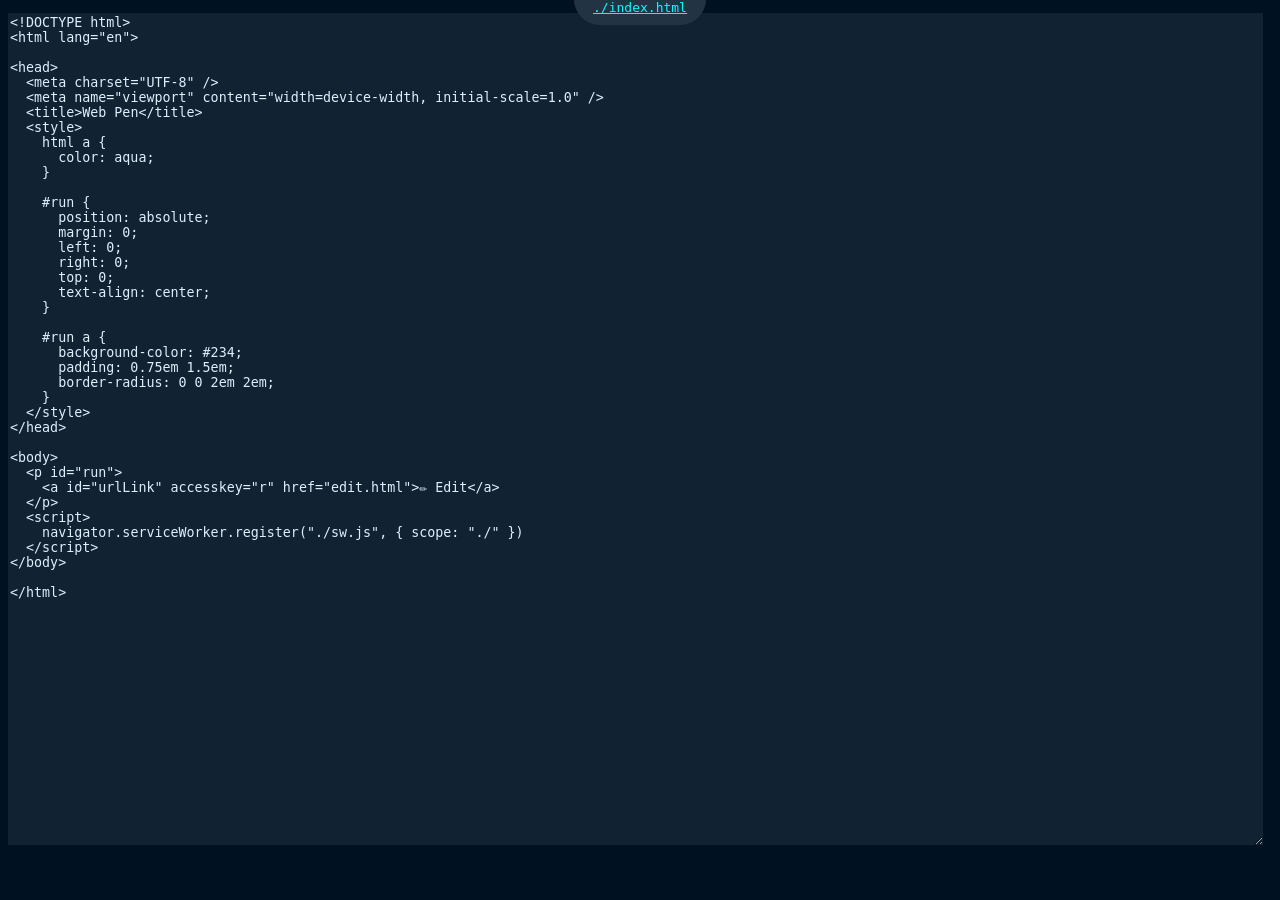
==== edit.html @ 750d2f59 "new foundation" ====
<!DOCTYPE html>
<html lang="en">

<head>
  <meta charset="UTF-8" />
  <meta name="viewport" content="width=device-width, initial-scale=1.0" />
  <title>Web Pen</title>
  <style>
    html,
    textarea {
      font-family: monospace;
      background: #012;
      color: #def;
    }

    textarea {
      border-width: 0;
      outline: none;
      background: #123;
      width: 99%;
      height: 92vh;
    }

    a {
      color: aqua;
    }

    #run {
      position: absolute;
      margin: 0;
      left: 0;
      right: 0;
      top: 0;
      text-align: center;
    }

    #run a {
      background-color: #234;
      padding: 0.75em 1.5em;
      border-radius: 0 0 2em 2em;
    }
  </style>
</head>

<body>
  <p id="run">
    <a id="urlLink" accesskey="r" href="">👟 Run</a>
  </p>
  <p>
    <textarea id="bodyInp" autofocus spellcheck=false cols=80 rows=20></textarea>
  </p>
  <script>
    let url, list = []

    async function load() {
      if (!location.hash) location.replace("#./index.html")
      url = location.hash.replace("#", "")
      document.getElementById("urlLink").href = url
      document.getElementById("urlLink").textContent = url

      fetch(url).then(resp => {
        resp.text().then(text => {
          document.getElementById("bodyInp").value = text
        })
      })
    }

    addEventListener("hashchange", load)
    document.getElementById("bodyInp")?.addEventListener("change", e => {
      if (document.getElementById("bodyInp").value.trim()) {
        fetch(url, { method: "put", body: document.getElementById("bodyInp").value }).then(resp => {
          if (!resp?.ok) resp.text().then(alert)
        })
      } else {
        //if (!confirm(`Delete ${url} ?`)) return
        fetch(url, { method: "delete" }).then(resp => {
          if (!resp?.ok) resp.text().then(alert)
        })
      }
    })

    load()
    navigator.serviceWorker.register("./sw.js", { scope: "./" })
  </script>
  <script>
    const codeEditor = document.getElementById("bodyInp")
    let selectedTxt = ""
    let dictionary = []
    let codeLength = 0

    function init() {
      updateDictionary()
      document.getElementById("bodyInp").addEventListener("keyup", () => {
        selectedTxt = codeEditor.value.substring(codeEditor.selectionStart, codeEditor.selectionEnd)
      })
      document.getElementById("bodyInp").addEventListener("mouseup", (e) => {
        selectedTxt = codeEditor.value.substring(codeEditor.selectionStart, codeEditor.selectionEnd)
      })
      document.getElementById("bodyInp").addEventListener("keydown", (e) => {
        if (e.key === "Tab" && !e.ctrlKey) e.preventDefault()
        setTimeout(() => {
          codeEditor.focus()
          switch (e.key) {
            case "Backspace":
            case "Delete":
              selectedTxt = ""
              break
            case "Tab":
              if (e.ctrlKey) return
              if (selectedTxt) insert(selectedTxt)
              else insert(detectIndent())
              break
            case "Enter":
              let lastLine = codeEditor.value.substring(0, codeEditor.selectionStart).trim().split("\n").pop()
              insert(lastLine.substring(0, lastLine.indexOf(lastLine.trim())))
              break

            case "\"":
            case "'":
              if (codeEditor.value.substr(codeEditor.selectionEnd, 1) === e.key) {
                codeEditor.selectionEnd++
                insert("")
              } else {
                insert("", selectedTxt, e.key)
              }
              break
            case "(":
              insert("", selectedTxt, ")")
              break
            case "[":
              insert("", selectedTxt, "]")
              break
            case "{":
              insert("", selectedTxt, "}")
              break

            case ")":
            case "]":
            case "}":
              if (codeEditor.value.substr(codeEditor.selectionEnd, 1) === e.key) {
                codeEditor.selectionEnd++
                insert("")
              }
              break

            default:
              if (e.key.length === 1) {
                if (e.key.match(/[_A-Za-z0-9]/)) suggest()
                else updateDictionary()
              }
          }
        })
      }
      )
    }

    function detectIndent() {
      let code = codeEditor.value.trim().split("\n")
      for (let i = 0; i < code.length; i++) {
        const line = code[i]
        if (line.trim() && line.substring(0, line.indexOf(line.trim()))) {
          return line.substring(0, line.indexOf(line.trim()))
        }
      }
      return "\t"
    }
    function suggest() {
      if (codeEditor.value[codeEditor.selectionEnd].match(/[_A-Za-z0-9]/)) return
      let pos = codeEditor.selectionStart
      let code = codeEditor.value.substring(0, pos).split("\n").pop()
      let word = ""
      for (let i = 0; i < code.length; i++) {
        const char = code[i]
        if (char.match(/[_A-Za-z]/) || (word && char.match(/[0-9]/))) {
          word += char
        } else {
          word = ""
        }
      }
      if (!word) return
      for (let i = 0; i < dictionary.length; i++) {
        const entry = dictionary[i]
        if (entry.substring(0, word.length) === word) {
          insert("", entry.substring(word.length))
          dictionary.splice(i, 1)
          dictionary.unshift(entry)
          return
        }
      }
    }
    function updateDictionary() {
      let words = []
      let code = codeEditor.value + "\n"
      let word = ""
      for (let i = 0; i < code.length; i++) {
        const char = code[i]
        if (char.match(/[_A-Za-z]/) || (word && char.match(/[0-9]/))) {
          word += char
        } else if (word) {
          if (words.indexOf(word) < 0) words.push(word)
          if (dictionary.indexOf(word) < 0) dictionary.push(word)
          word = ""
        }
      }
      for (let i = 0; i < dictionary.length; i++) {
        const word = dictionary[i]
        if (words.indexOf(word) < 0) {
          dictionary.splice(i, 1)
        }
      }
    }
    function insert(before = "", selected = "", after = "") {
      let start = codeEditor.selectionStart
      let end = codeEditor.selectionEnd
      codeEditor.value = codeEditor.value.substring(0, start) + before + selected + after + codeEditor.value.substring(end)
      codeEditor.selectionStart = start + before.length
      codeEditor.selectionEnd = codeEditor.selectionStart + selected.length
    }
    setTimeout(init)
  </script>
</body>

</html>
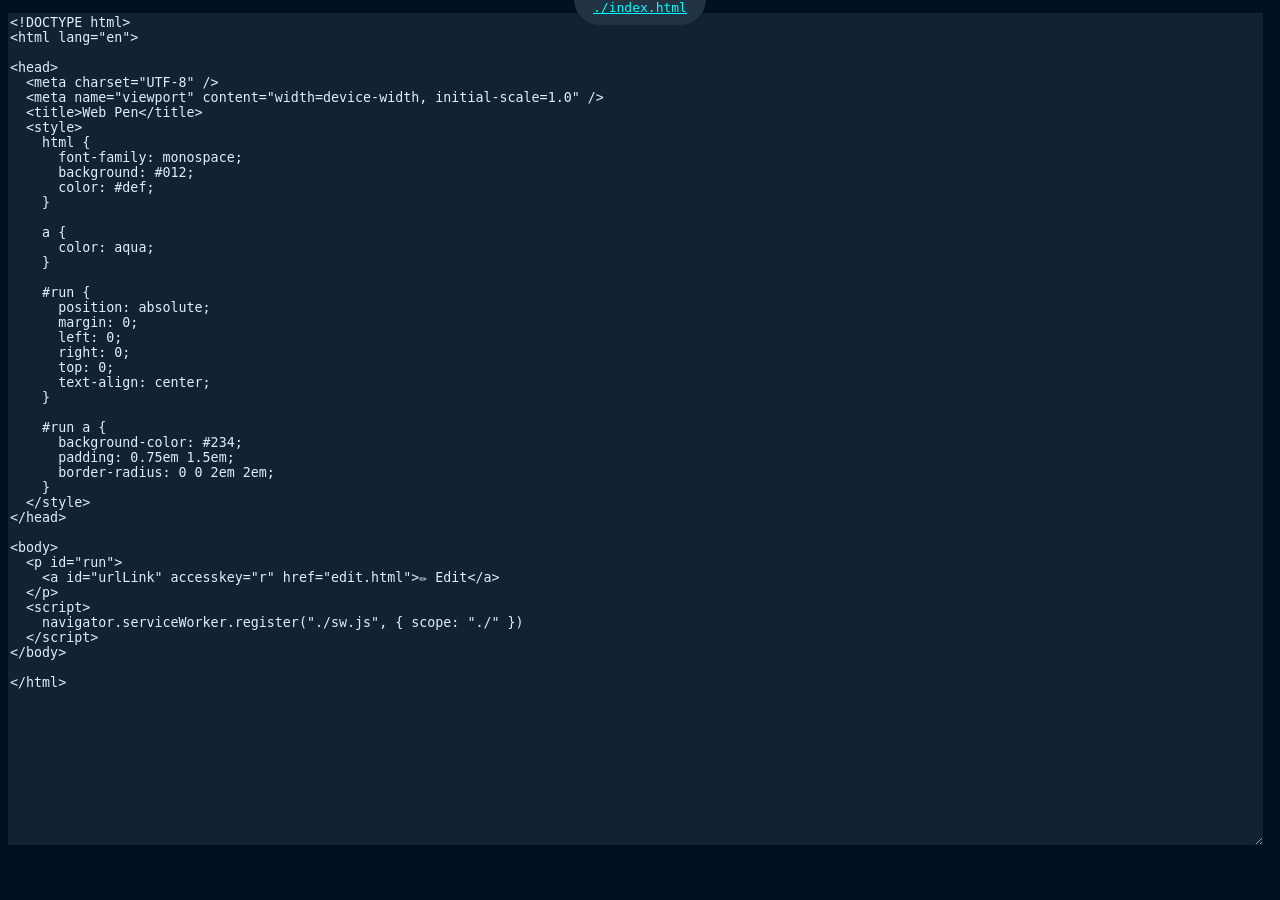
==== commit e4235ca8: "match eof" ====
--- a/edit.html
+++ b/edit.html
@@ -165,7 +165,7 @@
       return "\t"
     }
     function suggest() {
-      if (codeEditor.value[codeEditor.selectionEnd].match(/[_A-Za-z0-9]/)) return
+      if (codeEditor.value[codeEditor.selectionEnd]?.match(/[_A-Za-z0-9]/)) return
       let pos = codeEditor.selectionStart
       let code = codeEditor.value.substring(0, pos).split("\n").pop()
       let word = ""
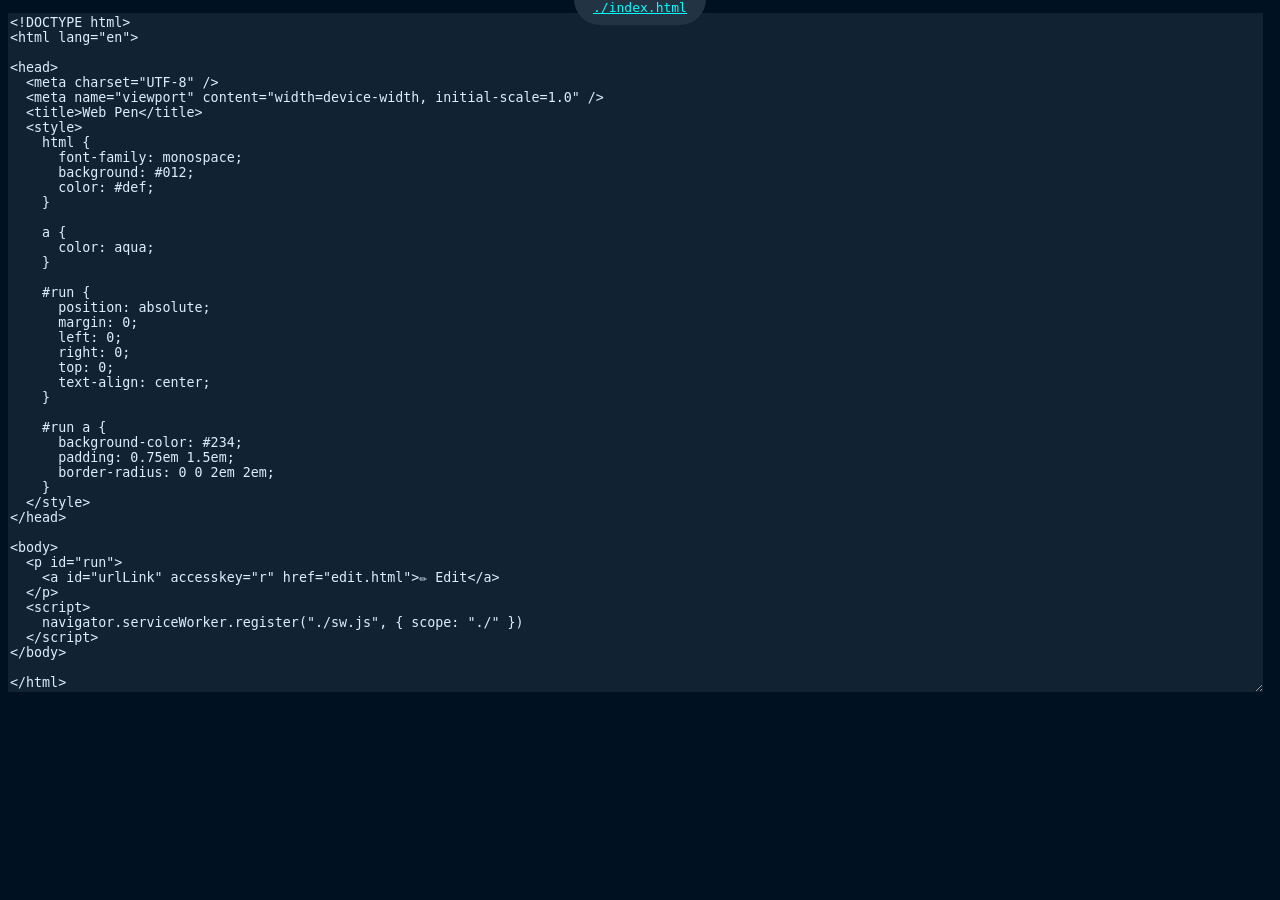
==== commit 334cac7c: "More mobile friendly editor" ====
--- a/edit.html
+++ b/edit.html
@@ -18,7 +18,7 @@
       outline: none;
       background: #123;
       width: 99%;
-      height: 92vh;
+      field-sizing: content;
     }
 
     a {
@@ -26,7 +26,7 @@
     }
 
     #run {
-      position: absolute;
+      position: fixed;
       margin: 0;
       left: 0;
       right: 0;
@@ -68,7 +68,7 @@
     addEventListener("hashchange", load)
     document.getElementById("bodyInp")?.addEventListener("change", e => {
       if (document.getElementById("bodyInp").value.trim()) {
-        fetch(url, { method: "put", body: document.getElementById("bodyInp").value }).then(resp => {
+        fetch(url, { method: "put", body: document.getElementById("bodyInp").value.trim().replaceAll(" \n", "\n").replaceAll("\t\n", "\n").replaceAll("\n\n\n", "\n\n") + "\n" }).then(resp => {
           if (!resp?.ok) resp.text().then(alert)
         })
       } else {
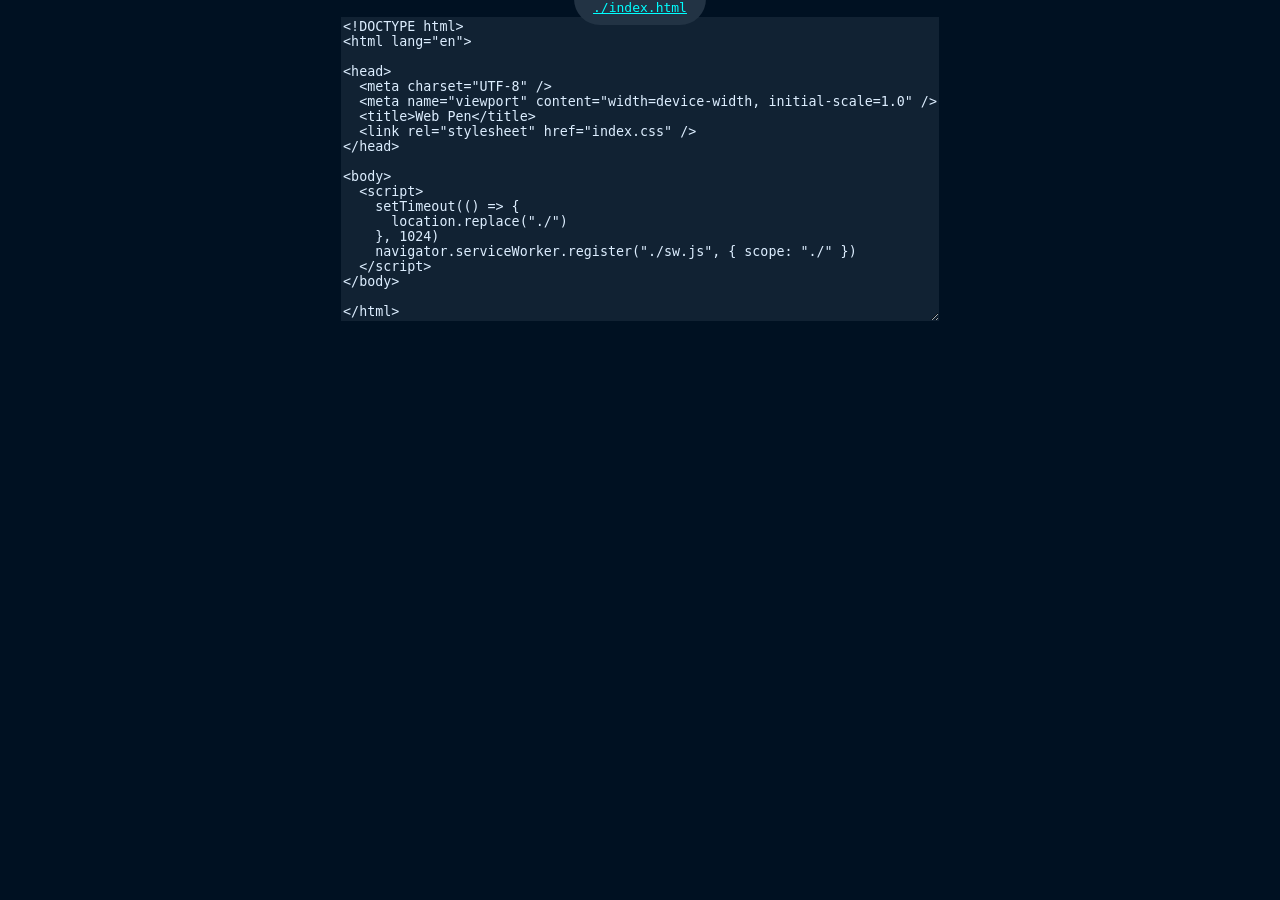
==== commit 272f0e2d: "editor margin" ====
--- a/edit.html
+++ b/edit.html
@@ -14,10 +14,11 @@
     }
 
     textarea {
+      display: block;
+      margin: 1.25em auto;
       border-width: 0;
       outline: none;
       background: #123;
-      width: 99%;
       field-sizing: content;
     }
 
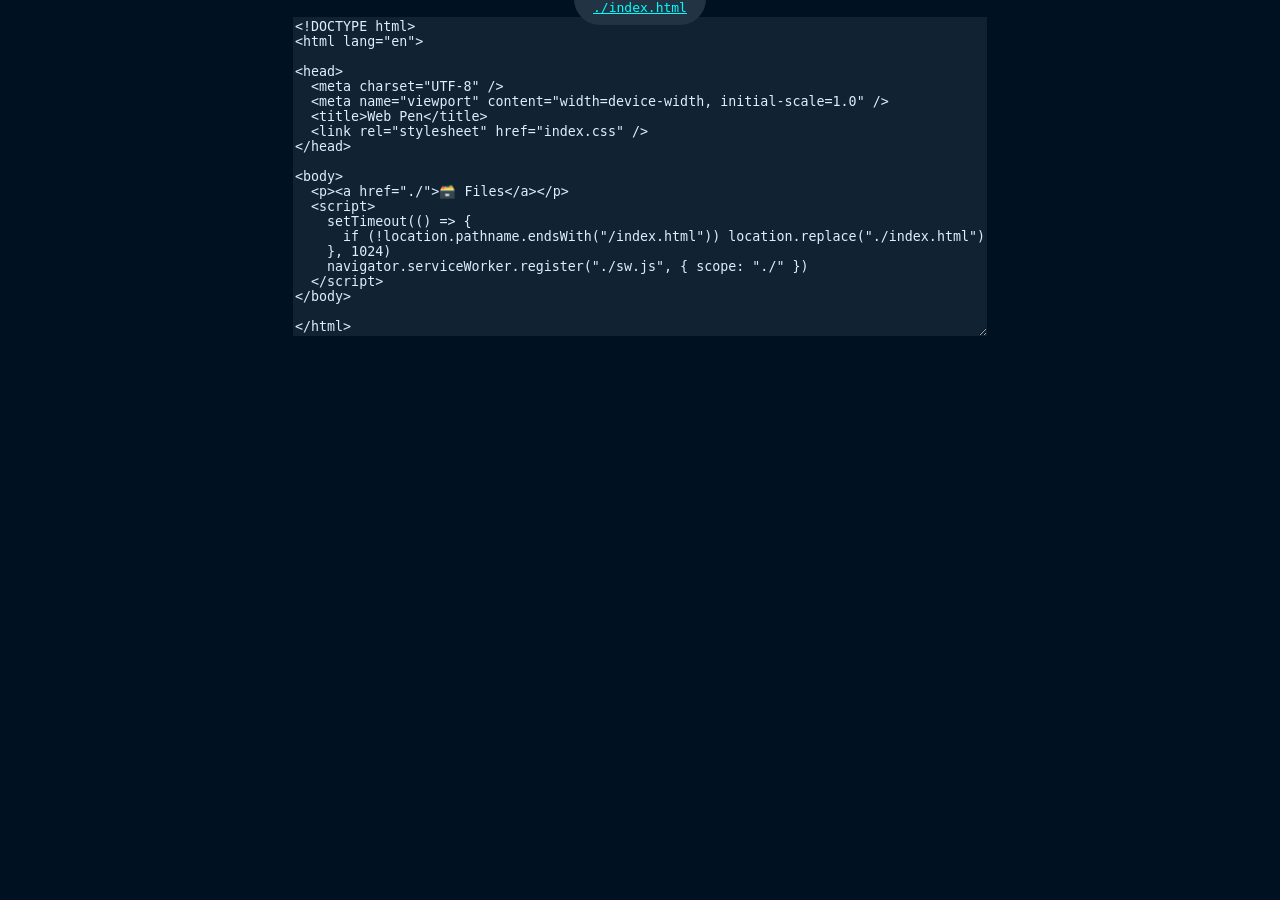
==== commit a4240cd8: "tidy(code)" ====
--- a/edit.html
+++ b/edit.html
@@ -20,6 +20,8 @@
       outline: none;
       background: #123;
       field-sizing: content;
+      min-width: 16em;
+      min-height: 16em;
     }
 
     a {
@@ -66,10 +68,25 @@
       })
     }
 
+    function tidy(code) {
+      let clean = code.trim()
+      while (code != clean) {
+        code = clean
+        clean = code.trim().replaceAll(" \n", "\n").replaceAll("\t\n", "\n").replaceAll("\n\n\n", "\n\n") + "\n"
+      }
+      return clean
+    }
+
     addEventListener("hashchange", load)
     document.getElementById("bodyInp")?.addEventListener("change", e => {
       if (document.getElementById("bodyInp").value.trim()) {
-        fetch(url, { method: "put", body: document.getElementById("bodyInp").value.trim().replaceAll(" \n", "\n").replaceAll("\t\n", "\n").replaceAll("\n\n\n", "\n\n") + "\n" }).then(resp => {
+        let clean = tidy(document.getElementById("bodyInp").value)
+        if (document.getElementById("bodyInp").value != clean) {
+          let start = codeEditor.selectionStart, end = codeEditor.selectionEnd
+          document.getElementById("bodyInp").value = clean
+          codeEditor.selectionStart = start, codeEditor.selectionEnd = end
+        }
+        fetch(url, { method: "put", body: clean }).then(resp => {
           if (!resp?.ok) resp.text().then(alert)
         })
       } else {
